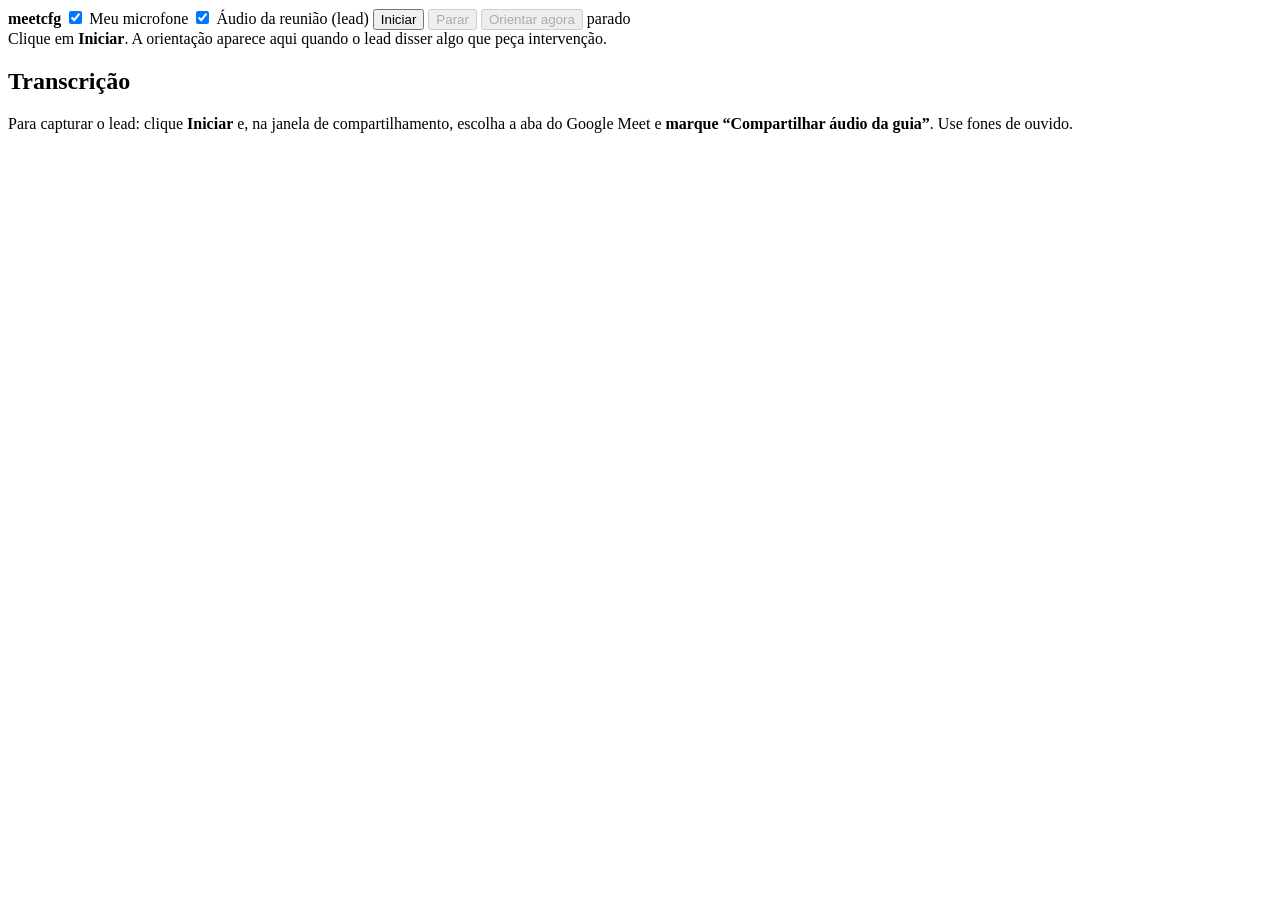
==== frontend/index.html @ b2489a90 "Copiloto comercial em tempo real da CONFENGE MVP funcional: áudio do Google Meet -> faster-whisper l" ====
<!DOCTYPE html>
<html lang="pt-BR">
<head>
  <meta charset="utf-8" />
  <meta name="viewport" content="width=device-width, initial-scale=1" />
  <title>meetcfg — copiloto comercial CONFENGE</title>
  <link rel="icon" type="image/svg+xml" href="/static/favicon.svg" />
  <link rel="stylesheet" href="/static/style.css" />
</head>
<body>
  <header>
    <div class="controls">
      <strong class="brand">meetcfg</strong>
      <label><input type="checkbox" id="micToggle" checked /> Meu microfone</label>
      <label><input type="checkbox" id="sysToggle" checked /> Áudio da reunião (lead)</label>
      <button id="startBtn">Iniciar</button>
      <button id="stopBtn" disabled>Parar</button>
      <button id="adviseBtn" class="ghost" disabled>Orientar agora</button>
      <span id="copilotStatus" class="copilot-status"></span>
      <span id="status" class="status">parado</span>
    </div>
  </header>

  <main>
    <section class="advice-panel">
      <div id="advice" class="advice empty">
        Clique em <strong>Iniciar</strong>. A orientação aparece aqui quando o lead
        disser algo que peça intervenção.
      </div>
      <div id="adviceMeta" class="advice-meta"></div>
    </section>
    <section class="panel">
      <h2>Transcrição</h2>
      <div id="transcript" class="transcript"></div>
    </section>
  </main>

  <footer>
    Para capturar o lead: clique <strong>Iniciar</strong> e, na janela de
    compartilhamento, escolha a aba do Google Meet e
    <strong>marque “Compartilhar áudio da guia”</strong>. Use fones de ouvido.
  </footer>

  <script src="/static/app.js"></script>
</body>
</html>
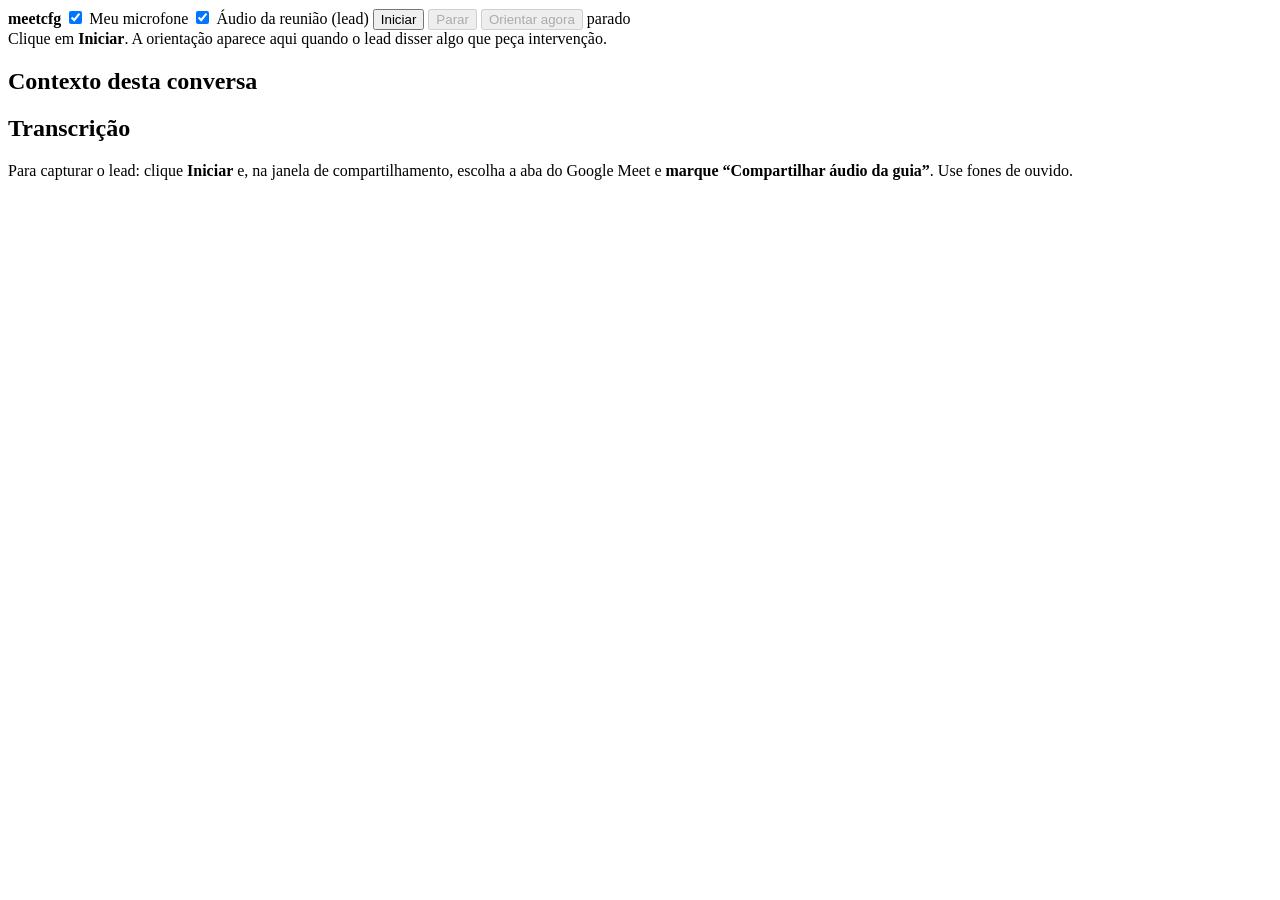
==== commit cd32511a: "feat: consume one accepted Warmbly hand-raiser into Meetcfg context Keep CONFENGE_SALES_CONTEXT/1.0 " ====
--- a/frontend/index.html
+++ b/frontend/index.html
@@ -29,6 +29,11 @@
       </div>
       <div id="adviceMeta" class="advice-meta"></div>
     </section>
+    <aside id="leadContext" class="lead-context hidden" aria-live="polite">
+      <h2>Contexto desta conversa</h2>
+      <dl id="leadContextFields"></dl>
+      <p id="leadContextReason" class="lead-context-reason hidden"></p>
+    </aside>
     <section class="panel">
       <h2>Transcrição</h2>
       <div id="transcript" class="transcript"></div>
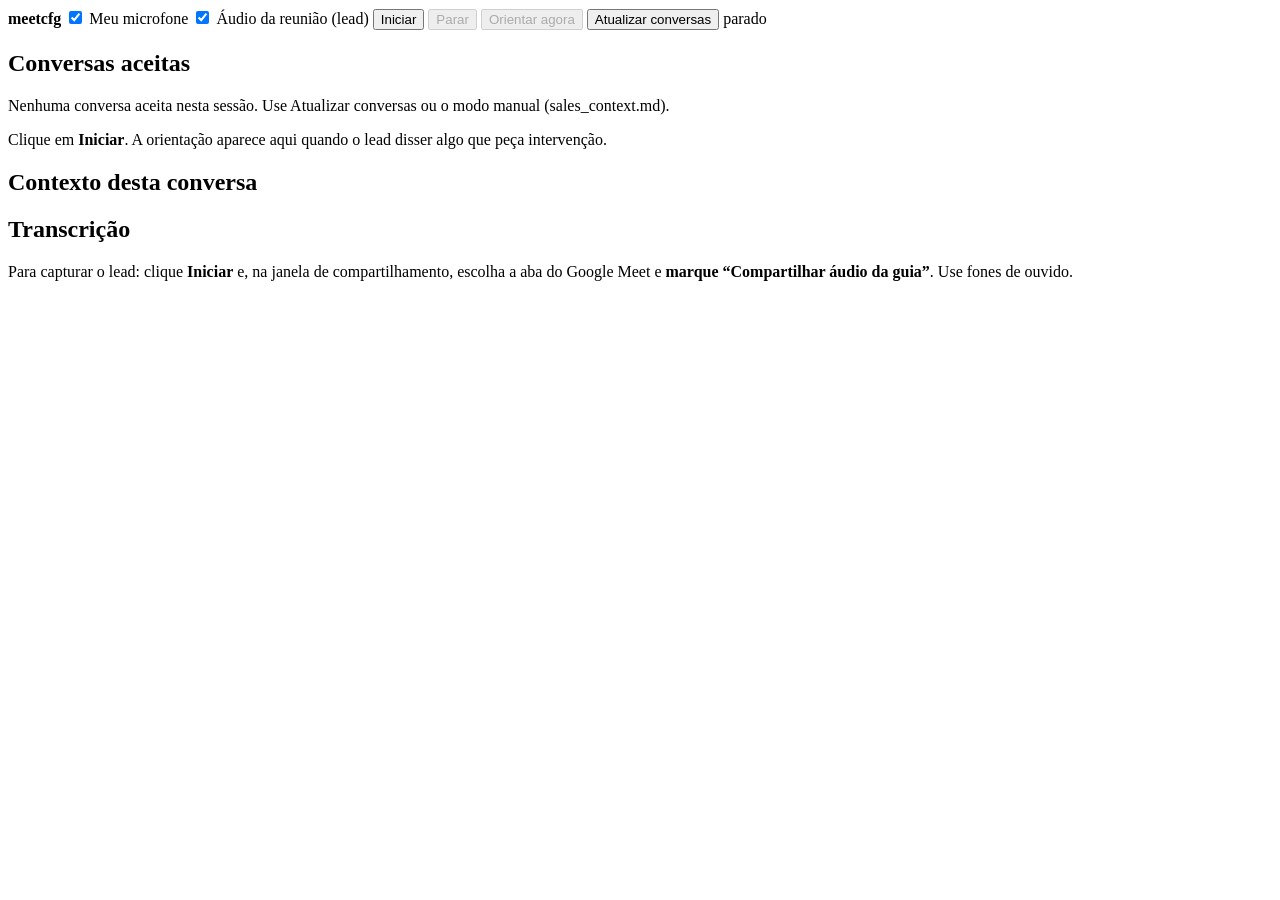
==== commit 16de3621: "feat: fail-closed Warmbly pull, list, and session bind Keep Meetcfg view-only: fetch the export only" ====
--- a/frontend/index.html
+++ b/frontend/index.html
@@ -16,12 +16,19 @@
       <button id="startBtn">Iniciar</button>
       <button id="stopBtn" disabled>Parar</button>
       <button id="adviseBtn" class="ghost" disabled>Orientar agora</button>
+      <button id="refreshConversasBtn" class="ghost" type="button">Atualizar conversas</button>
+      <span id="hrFetchState" class="hr-fetch-state"></span>
       <span id="copilotStatus" class="copilot-status"></span>
       <span id="status" class="status">parado</span>
     </div>
   </header>
 
   <main>
+    <aside id="hrPicker" class="hr-picker">
+      <h2>Conversas aceitas</h2>
+      <ul id="hrList" class="hr-list"></ul>
+      <p id="hrPickerEmpty" class="hr-picker-empty">Nenhuma conversa aceita nesta sessão. Use Atualizar conversas ou o modo manual (sales_context.md).</p>
+    </aside>
     <section class="advice-panel">
       <div id="advice" class="advice empty">
         Clique em <strong>Iniciar</strong>. A orientação aparece aqui quando o lead
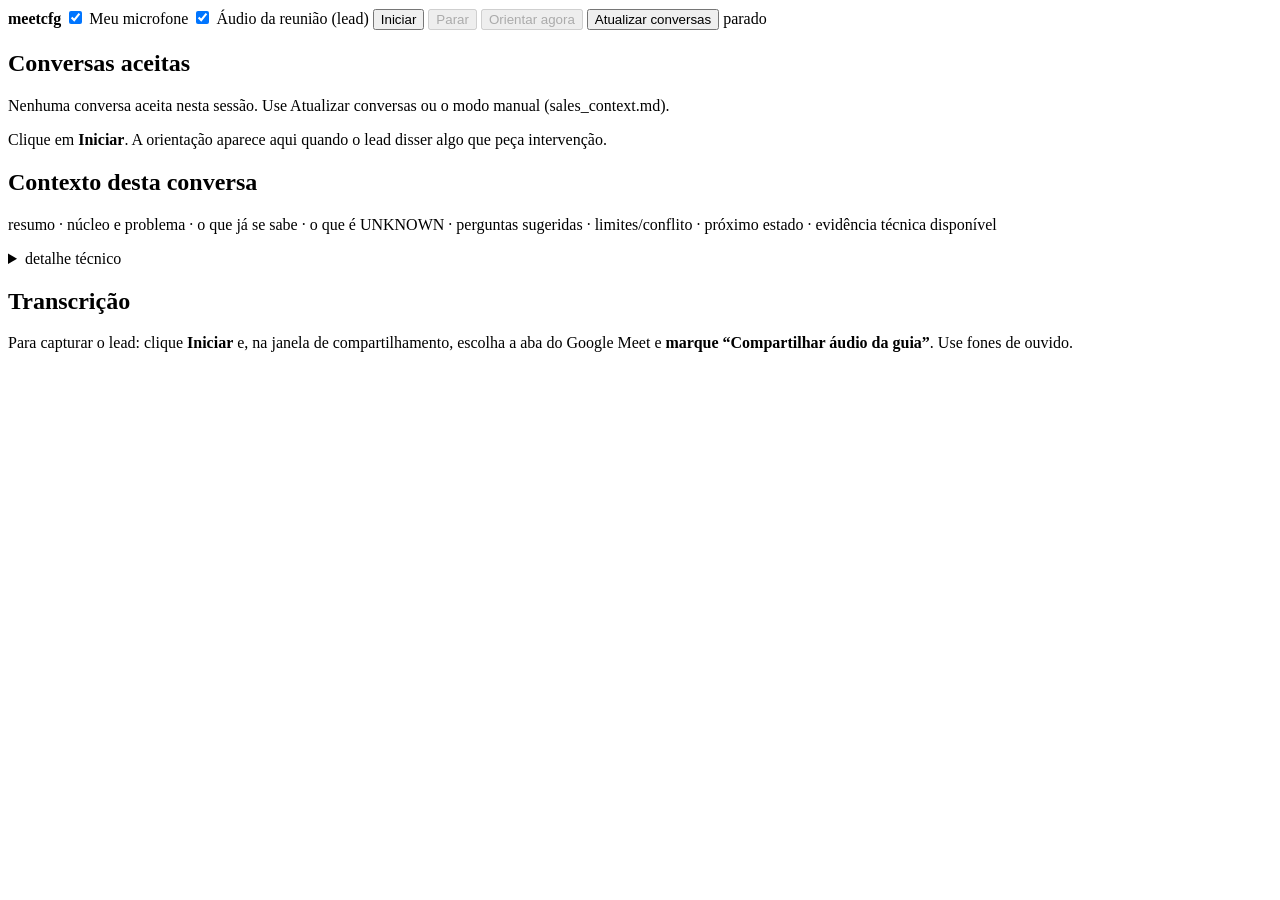
==== commit a7ced4bb: "feat: show hand-raiser conversation assist in Portuguese Render resumo, núcleo e problema, UNKNOWN g" ====
--- a/frontend/index.html
+++ b/frontend/index.html
@@ -38,7 +38,12 @@
     </section>
     <aside id="leadContext" class="lead-context hidden" aria-live="polite">
       <h2>Contexto desta conversa</h2>
+      <p class="lead-context-legend">resumo · núcleo e problema · o que já se sabe · o que é UNKNOWN · perguntas sugeridas · limites/conflito · próximo estado · evidência técnica disponível</p>
       <dl id="leadContextFields"></dl>
+      <details id="leadContextDetail" class="lead-context-detail hidden">
+        <summary>detalhe técnico</summary>
+        <dl id="leadContextIds"></dl>
+      </details>
       <p id="leadContextReason" class="lead-context-reason hidden"></p>
     </aside>
     <section class="panel">
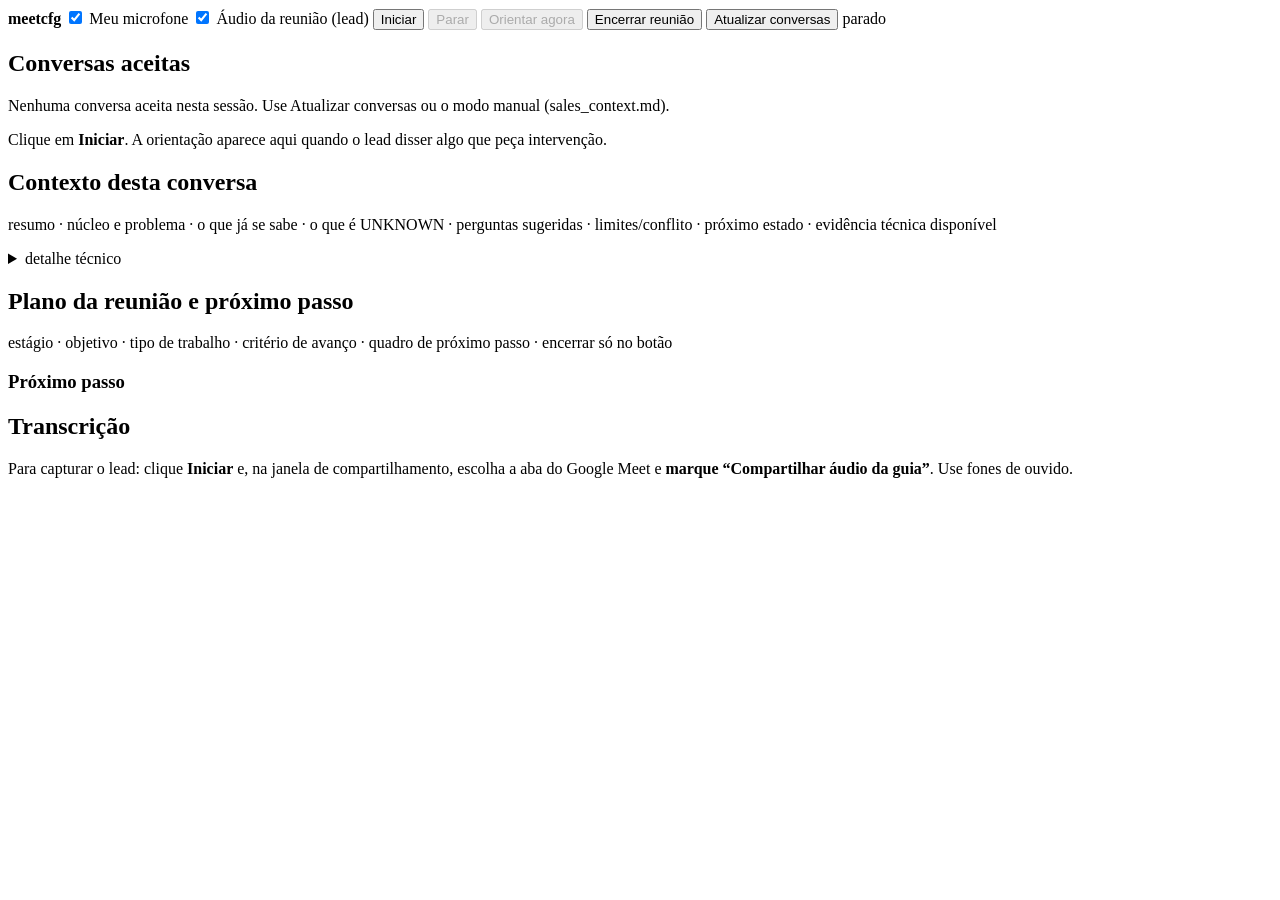
==== commit 9121f8a1: "feat: meeting plan, next-step board, and explicit end snapshot Consume the accepted hand-raiser into" ====
--- a/frontend/index.html
+++ b/frontend/index.html
@@ -16,6 +16,7 @@
       <button id="startBtn">Iniciar</button>
       <button id="stopBtn" disabled>Parar</button>
       <button id="adviseBtn" class="ghost" disabled>Orientar agora</button>
+      <button id="endMeetingBtn" class="ghost" type="button">Encerrar reunião</button>
       <button id="refreshConversasBtn" class="ghost" type="button">Atualizar conversas</button>
       <span id="hrFetchState" class="hr-fetch-state"></span>
       <span id="copilotStatus" class="copilot-status"></span>
@@ -46,6 +47,15 @@
       </details>
       <p id="leadContextReason" class="lead-context-reason hidden"></p>
     </aside>
+    <aside id="conversionPanel" class="conversion-panel">
+      <h2>Plano da reunião e próximo passo</h2>
+      <p class="conversion-legend">estágio · objetivo · tipo de trabalho · critério de avanço · quadro de próximo passo · encerrar só no botão</p>
+      <dl id="conversionPlanFields"></dl>
+      <h3>Próximo passo</h3>
+      <ul id="conversionBoard" class="conversion-board"></ul>
+      <p id="conversionQuestions" class="conversion-questions"></p>
+      <div id="conversionEnd" class="conversion-end hidden"></div>
+    </aside>
     <section class="panel">
       <h2>Transcrição</h2>
       <div id="transcript" class="transcript"></div>
